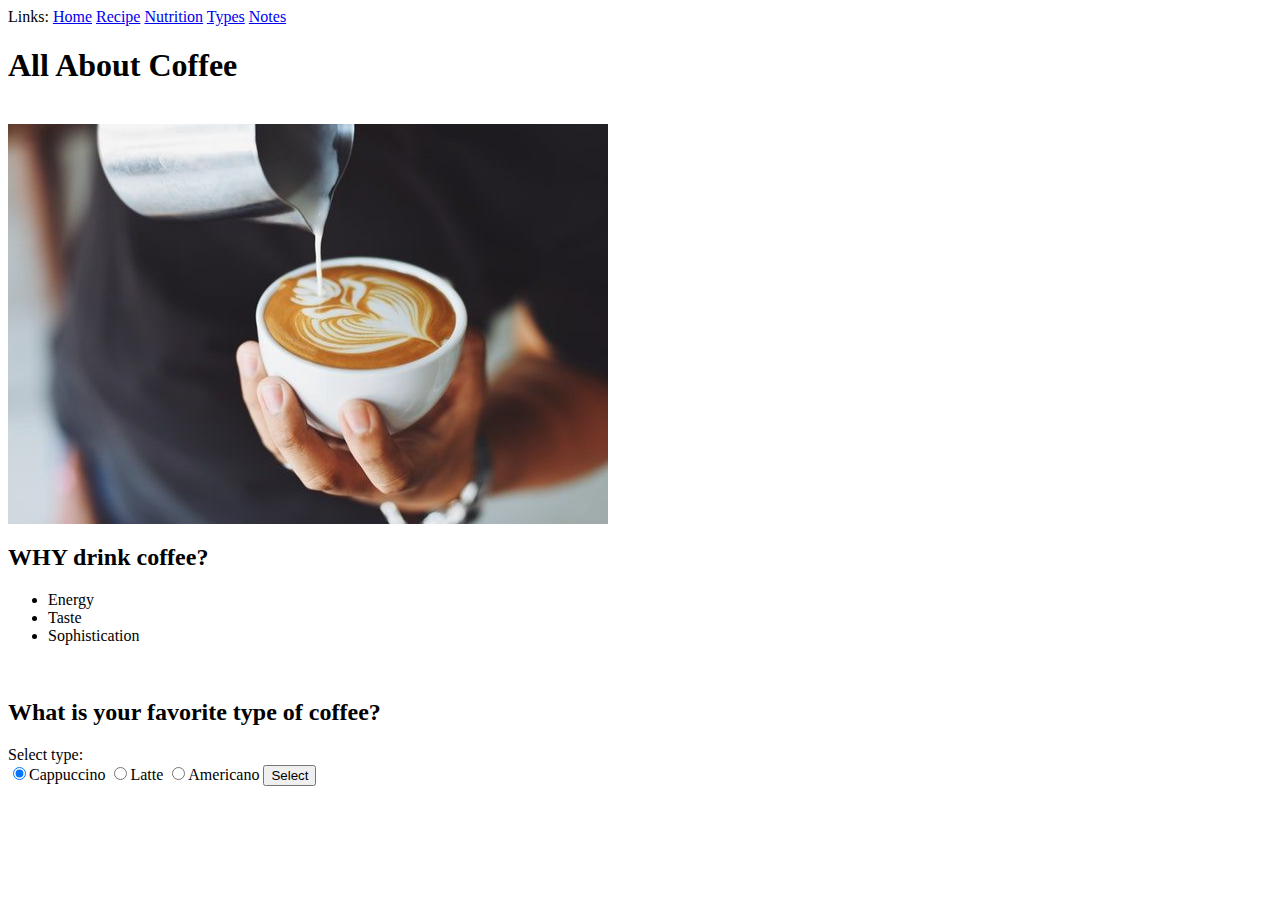
==== Lab2/index.html @ 6134b338 "Update index.html" ====
<html>
<title>Home</title>
  <p> Links:
    <a href="index.html">Home</a>       
    <a href="recipe.html">Recipe</a>    
    <a href="nutrition.html">Nutrition</a>    
    <a href="Types.html">Types</a>
    <a href="notes.html">Notes</a>
  </p>
  
<h1>All About Coffee</h1>
<br/>
  <img src="../COFFEE.jpeg" title="Coffee"/>
<h2>WHY drink coffee?</h2>
<ul>
<li>Energy</li>
<li>Taste</li>
<li>Sophistication</li>
</ul>
  <br/>
  <h2>What is your favorite type of coffee?</h2>
  <form action="Types.html" method="get">
    <p>Select type:
      <br/>
    <input type="radio" name="type" value="capp" checked="checked" />Cappuccino
    <input type="radio" name="type" value="latt" />Latte
    <input type="radio" name="type" value="amer" />Americano
    <input type="submit" name="Select" value="Select"/>
    </p>
  </form>
</html>
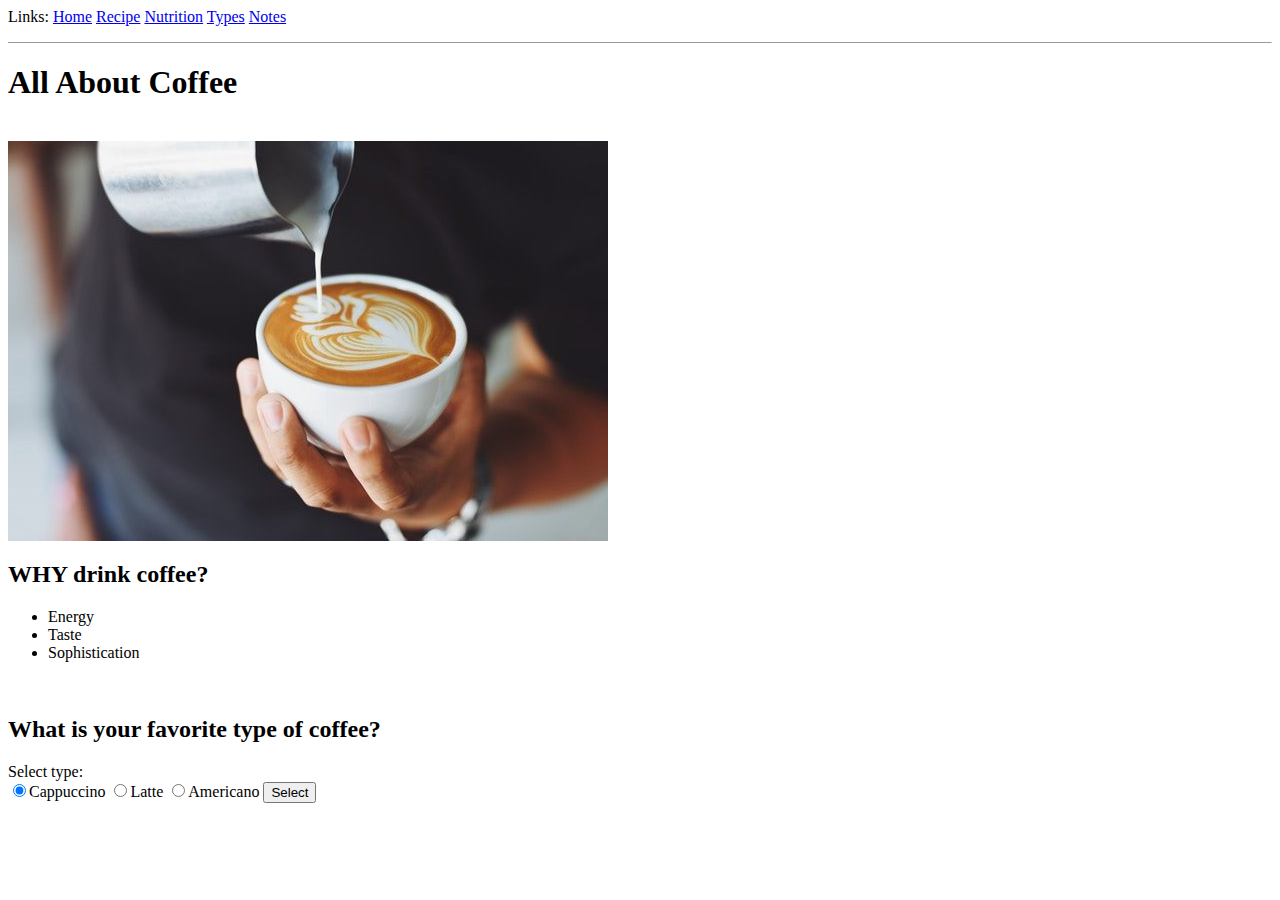
==== commit 4844a124: "Update index.html" ====
--- a/Lab2/index.html
+++ b/Lab2/index.html
@@ -1,5 +1,6 @@
 <html>
 <title>Home</title>
+<head bgcolor="#D1B98A">
   <p> Links:
     <a href="index.html">Home</a>       
     <a href="recipe.html">Recipe</a>    
@@ -8,7 +9,10 @@
     <a href="notes.html">Notes</a>
   </p>
   
+  <hr size=<50"></hr>
+  
 <h1>All About Coffee</h1>
+  </head>
 <br/>
   <img src="../COFFEE.jpeg" title="Coffee"/>
 <h2>WHY drink coffee?</h2>
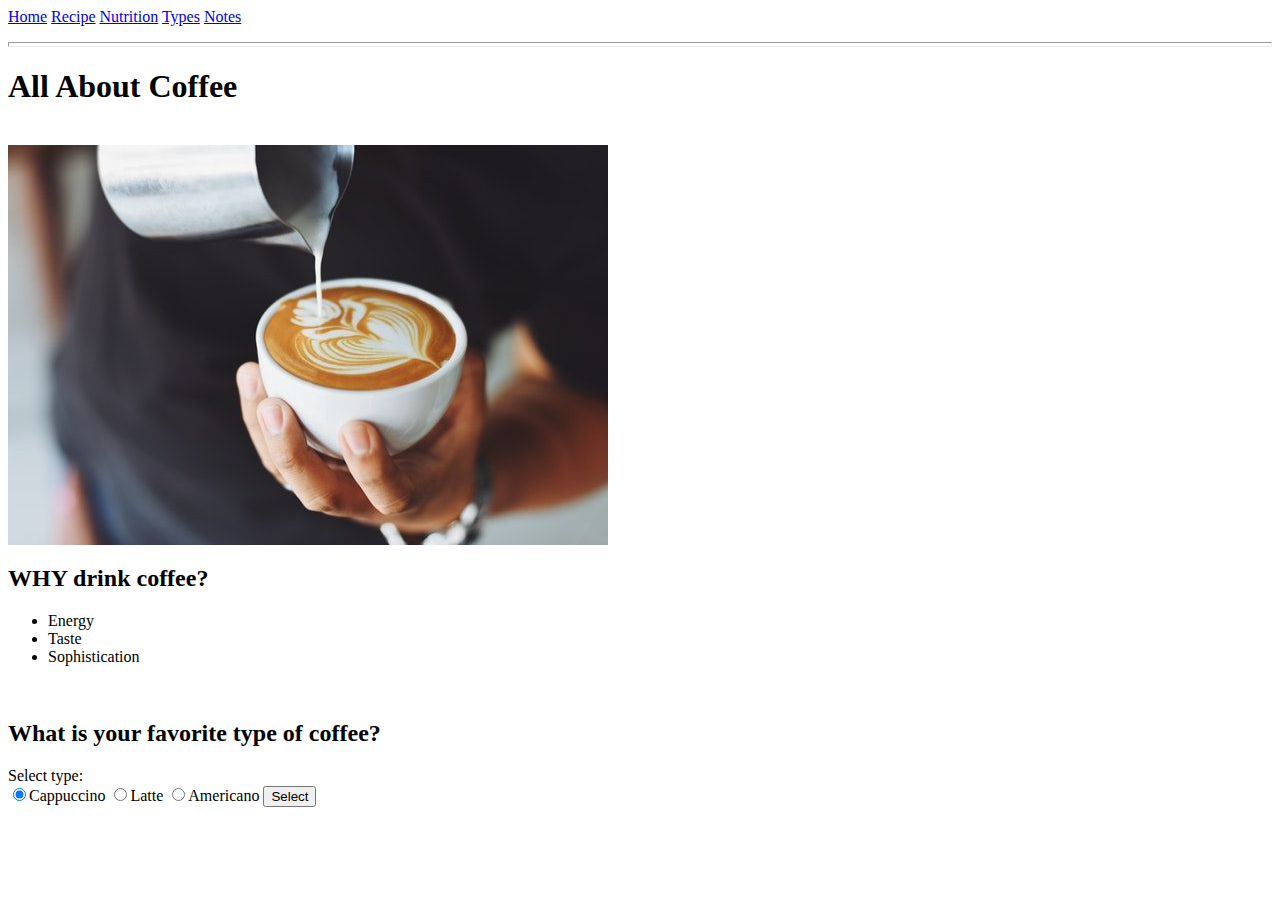
==== commit 00a81895: "Update index.html" ====
--- a/Lab2/index.html
+++ b/Lab2/index.html
@@ -1,7 +1,7 @@
 <html>
 <title>Home</title>
 <head bgcolor="#D1B98A">
-  <p> Links:
+  <p>
     <a href="index.html">Home</a>       
     <a href="recipe.html">Recipe</a>    
     <a href="nutrition.html">Nutrition</a>    
@@ -9,7 +9,7 @@
     <a href="notes.html">Notes</a>
   </p>
   
-  <hr size=<50"></hr>
+  <hr size="5"></hr>
   
 <h1>All About Coffee</h1>
   </head>
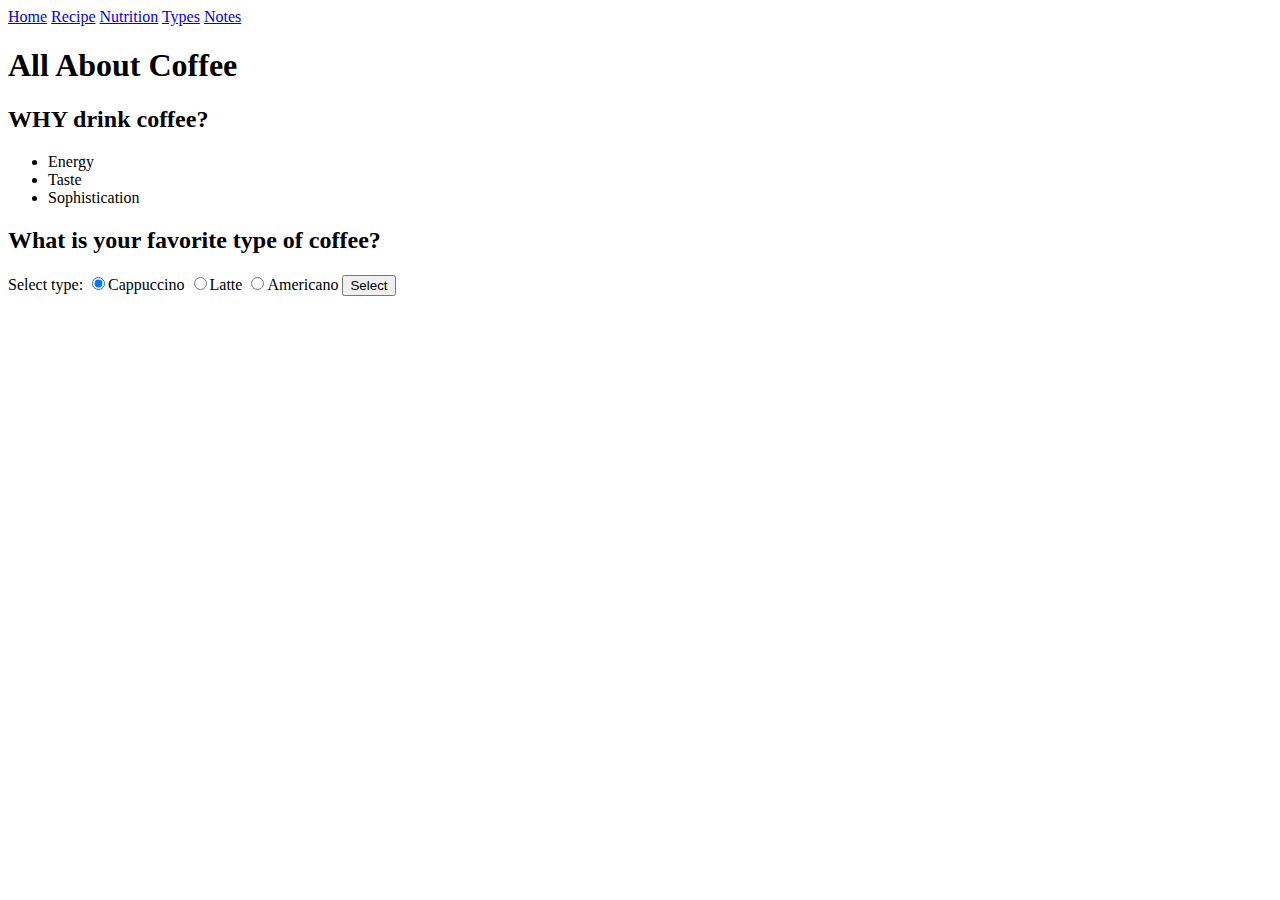
==== commit 5303dbd7: "Update index.html" ====
--- a/Lab2/index.html
+++ b/Lab2/index.html
@@ -1,35 +1,44 @@
 <html>
 <title>Home</title>
-<head bgcolor="#D1B98A">
-  <p>
-    <a href="index.html">Home</a>       
-    <a href="recipe.html">Recipe</a>    
-    <a href="nutrition.html">Nutrition</a>    
+<head>
+<link href="https://fonts.googleapis.com/css?family=Lobster|Montserrat" rel="stylesheet">
+</head>
+<div id="page">
+<body>
+  <link href="/style.css" type="text/css" rel="stylesheet" />
+  <p class="links">
+    <a href="index.html">Home</a>
+    <a href="recipe.html">Recipe</a>
+    <a href="nutrition.html">Nutrition</a>
     <a href="Types.html">Types</a>
     <a href="notes.html">Notes</a>
+    <!--img src="../logo.png" align="right"-->
   </p>
-  
-  <hr size="5"></hr>
-  
-<h1>All About Coffee</h1>
-  </head>
-<br/>
-  <img src="../COFFEE.jpeg" title="Coffee"/>
-<h2>WHY drink coffee?</h2>
-<ul>
+
+  <!--hr size="5"></hr-->
+
+<h1 class="index">All About Coffee</h1>
+
+<p class="parralax"></p>
+
+  <!--img class="himage" src="coffeeindex.jpg" title="Coffee"-->
+<div class="home">
+<h2 class="home">WHY drink coffee?</h2>
+<ul class="index">
 <li>Energy</li>
 <li>Taste</li>
 <li>Sophistication</li>
 </ul>
-  <br/>
+</div>
   <h2>What is your favorite type of coffee?</h2>
   <form action="Types.html" method="get">
-    <p>Select type:
-      <br/>
+    <div class="radio">Select type:
     <input type="radio" name="type" value="capp" checked="checked" />Cappuccino
     <input type="radio" name="type" value="latt" />Latte
     <input type="radio" name="type" value="amer" />Americano
     <input type="submit" name="Select" value="Select"/>
-    </p>
+  </div>
   </form>
+</body>
+</div>
 </html>
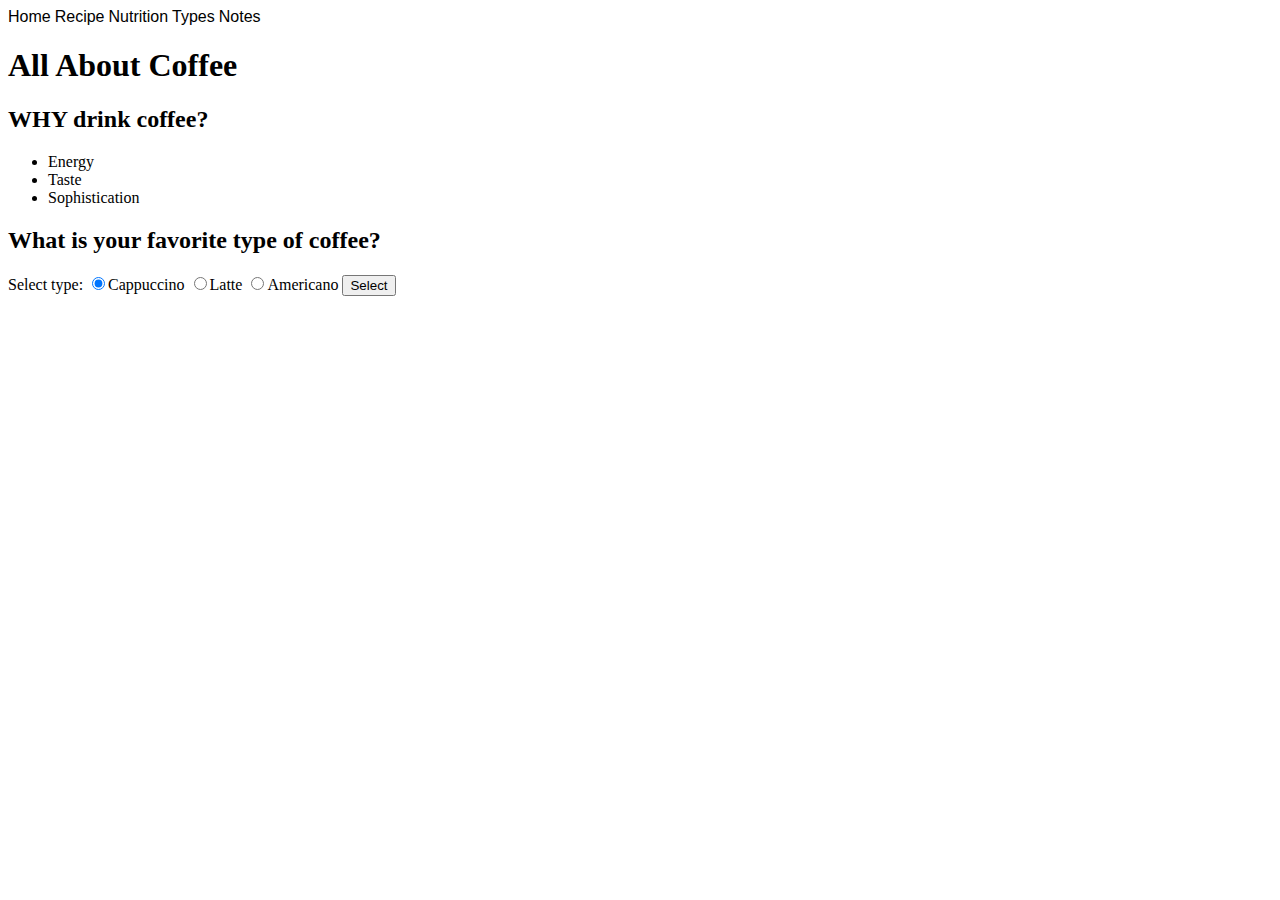
==== commit f48a58d1: "css fix?" ====
--- a/Lab2/index.html
+++ b/Lab2/index.html
@@ -5,7 +5,7 @@
 </head>
 <div id="page">
 <body>
-  <link href="/style.css" type="text/css" rel="stylesheet" />
+  <link href="style.css" type="text/css" rel="stylesheet" >
   <p class="links">
     <a href="index.html">Home</a>
     <a href="recipe.html">Recipe</a>
--- a/Lab2/style.css
+++ b/Lab2/style.css
@@ -0,0 +1,11 @@
+head {
+  font-family: Helvetica, Arial, sans-serif;
+  border-color: #423518;
+  border-radius: 20px;
+}
+
+a:link{
+  color: #000000;
+  text-decoration: none;
+  font-family: Helvetica, Arial, sans-serif;
+}
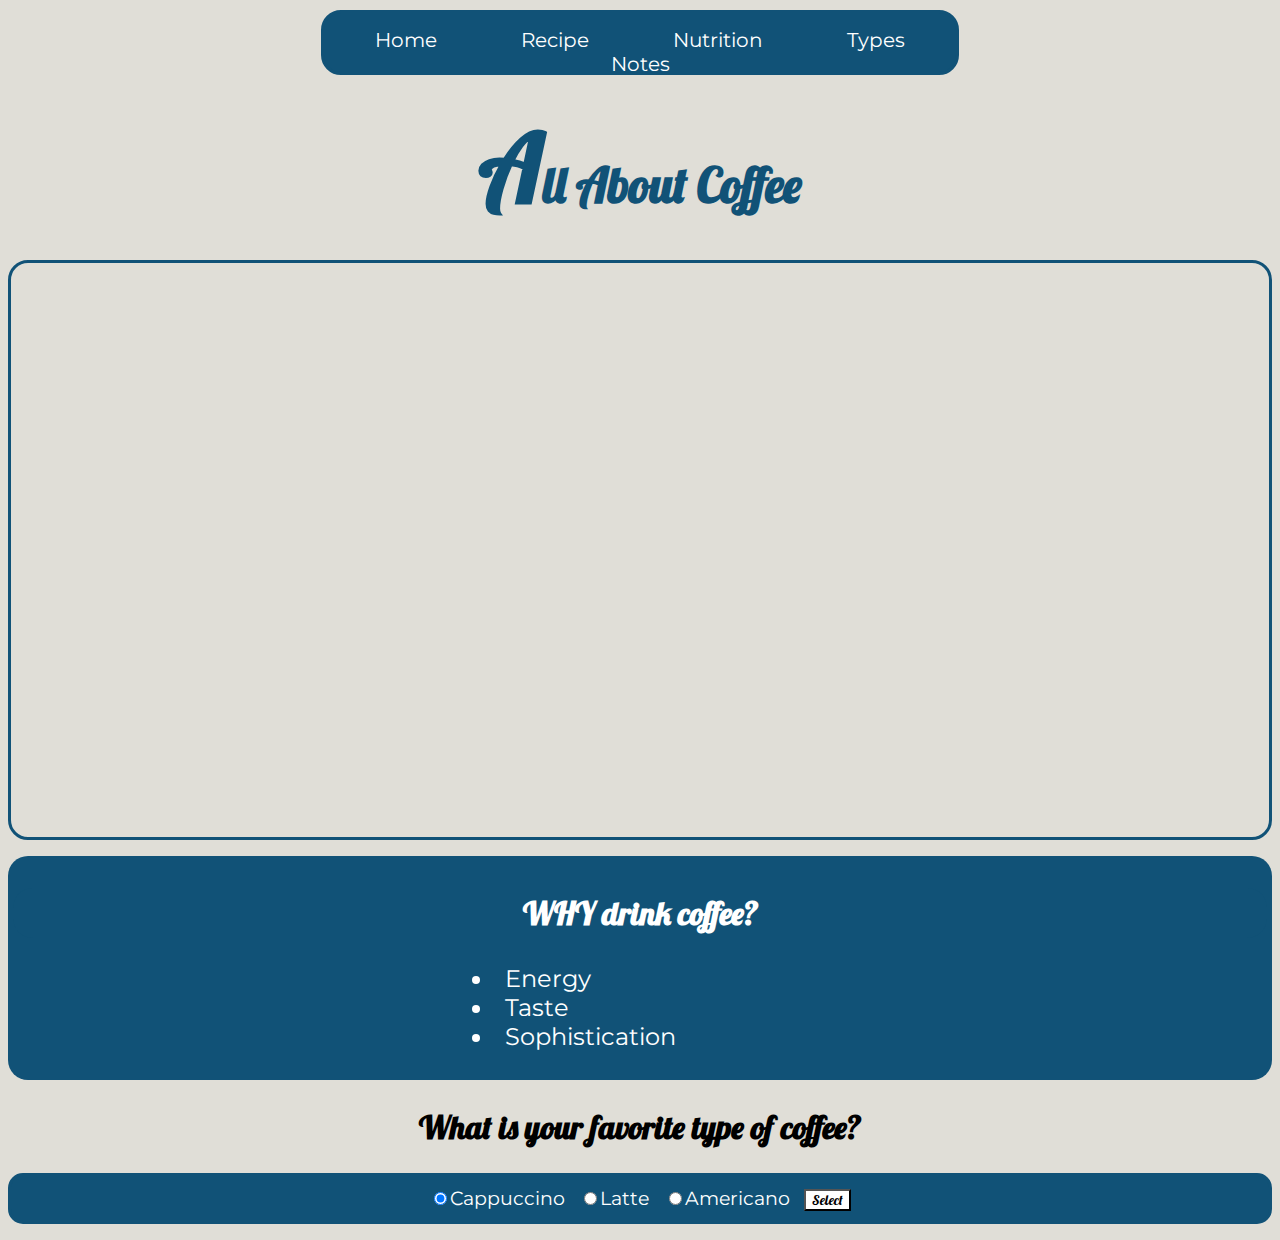
==== commit 84d1d8b8: "CSS'd" ====
--- a/Lab2/index.html
+++ b/Lab2/index.html
@@ -2,10 +2,10 @@
 <title>Home</title>
 <head>
 <link href="https://fonts.googleapis.com/css?family=Lobster|Montserrat" rel="stylesheet">
+  <link href="style.css" type="text/css" rel="stylesheet" >
 </head>
 <div id="page">
 <body>
-  <link href="style.css" type="text/css" rel="stylesheet" >
   <p class="links">
     <a href="index.html">Home</a>
     <a href="recipe.html">Recipe</a>
@@ -32,11 +32,11 @@
 </div>
   <h2>What is your favorite type of coffee?</h2>
   <form action="Types.html" method="get">
-    <div class="radio">Select type:
+    <div class="radio">
     <input type="radio" name="type" value="capp" checked="checked" />Cappuccino
     <input type="radio" name="type" value="latt" />Latte
     <input type="radio" name="type" value="amer" />Americano
-    <input type="submit" name="Select" value="Select"/>
+    <input id="submit" type="submit" name="Select" value="Select"/>
   </div>
   </form>
 </body>
--- a/Lab2/style.css
+++ b/Lab2/style.css
@@ -1,11 +1,209 @@
-head {
-  font-family: Helvetica, Arial, sans-serif;
-  border-color: #423518;
-  border-radius: 20px;
-}
-
 a:link{
-  color: #000000;
+  color: #ffffff;
   text-decoration: none;
-  font-family: Helvetica, Arial, sans-serif;
-}
+  font-family: Montserrat, Helvetica, Arial, sans-serif;
+  font-size: 15pt;
+}
+a:visited{
+   color: #ffffff;
+   text-decoration: none;
+}
+a:active{
+  color: #1c8ece;
+}
+a:hover{
+  color:#1c8ece;
+}
+
+p.links{
+  border-style: solid;
+  border-width: medium;
+  border-color: #115277;
+  background-color: #115277;
+  border-radius: 20px;
+  text-align: center;
+  height: 5%;
+  width: 50%;
+  margin: 10px auto 10px auto;
+  padding-top: 15px;
+  word-spacing: 5em;
+}
+
+body{
+  background-color: #e0ded7;
+  border: none;
+}
+
+h1{
+  text-align: center;
+  font-family: Lobster;
+  font-size: 300%;
+  color:#115277;
+
+}
+h1.index:first-letter{
+  font-size: 200%;
+}
+
+h2{
+  text-align: center;
+  font-family: Lobster;
+  font-size: 200%;
+}
+
+p.parralax{
+  background-image: url("coffeeindex.jpg");
+  min-height: 65%;
+  background-attachment: fixed;
+  background-position: center;
+  background-repeat: no-repeat;
+  background-size: cover;
+  margin-right: 0px;
+  margin-left: 0px;
+  border-radius: 20px;
+  border-style: solid;
+  border-width:medium;
+  border-color: #115277;
+}
+
+ul.index{
+  text-align: left;
+  font-family: Montserrat;
+  font-size: 150%;
+  list-style-position: inside;
+  align-items: right;
+  margin-left: auto;
+  margin-right: auto;
+  max-width: 30%;
+}
+ul.notes{
+  text-align: left;
+  font-family: Montserrat;
+  font-size: 130%;
+  list-style-position: outside;
+  align-items: left;
+  margin-left: auto;
+  margin-right: auto;
+  max-width: 30%;
+}
+
+ol.recipe{
+  text-align: center;
+  font-family: Montserrat;
+  font-size: 150%;
+  align-items: center;
+  list-style-position: inside;
+}
+
+.home{
+  background-color: #115277;
+  border-radius: 20px;
+  color: #ffffff;
+  padding: 5px;
+}
+
+.radio{
+  width=80%;
+  border-style: solid;
+  border-radius: 15px;
+  border-color: #115277;
+  background-color: #115277;
+  color: #ffffff;
+  text-align: center;
+  padding: 10px;
+  font-family: Montserrat;
+  font-size: 120%;
+  word-spacing: 0.5em;
+
+}
+
+input#submit{
+  font-family: Lobster;
+  background-color: #ffffff;
+}
+
+p.parralaxr{
+  background-image: url("capp.jpg");
+  min-height: 35%;
+  background-attachment: fixed;
+  background-position: center;
+  background-repeat: no-repeat;
+  background-size: cover;
+  margin-right: 0px;
+  margin-left: 0px;
+  border-radius: 20px;
+  border-style: solid;
+  border-width:medium;
+  border-color: #115277;
+}
+
+p.parralaxn{
+  background-image: url("nutrition.jpeg");
+  min-height: 50%;
+  background-attachment: fixed;
+  background-position: center;
+  background-repeat: no-repeat;
+  background-size: cover;
+  margin-right: 0px;
+  margin-left: 0px;
+  border-radius: 20px;
+  border-style: solid;
+  border-width:medium;
+  border-color: #115277;
+}
+img{
+  display: block;
+  margin-left: auto;
+  margin-right: auto;
+  border: 3px solid #115277;
+  border-radius: 20px;
+  width: 25%;
+  height: auto;
+}
+
+table{
+  width: 100%;
+  height: 15%;
+  border: 3px solid #115277;
+  border-radius: 20px;
+}
+th,td{
+  border: 1.3px solid #115277;
+  border-radius: 20px;
+  text-align: center;
+  font-family: Montserrat;
+  font-size: 150%;
+  background-color: #f9f7ed;
+}
+
+dl{
+  width:100%;
+}
+
+dt{
+  border-top: 1px solid #115277;
+  background-color: #115277;
+  margin-top: 5px;
+  padding:5px;
+  border-left: 40px solid #115277;
+  border-right: 40px;
+  border-top-left-radius: 20px;
+  border-top-right-radius: 20px;
+  font-family: Montserrat;
+  font-size: 130%;
+  color: #ffffff;
+
+}
+dd{
+  border-bottom: 1px solid #115277;
+  background-color: #115277;
+  padding:10px;
+  margin-bottom: 5px;
+  border-left: 40px solid #115277;
+  border-bottom-left-radius: 20px;
+  border-bottom-right-radius: 20px;
+  margin-left: 0px;
+  font-family: Montserrat;
+  font-size: 130%;
+  color: #ffffff;
+}
